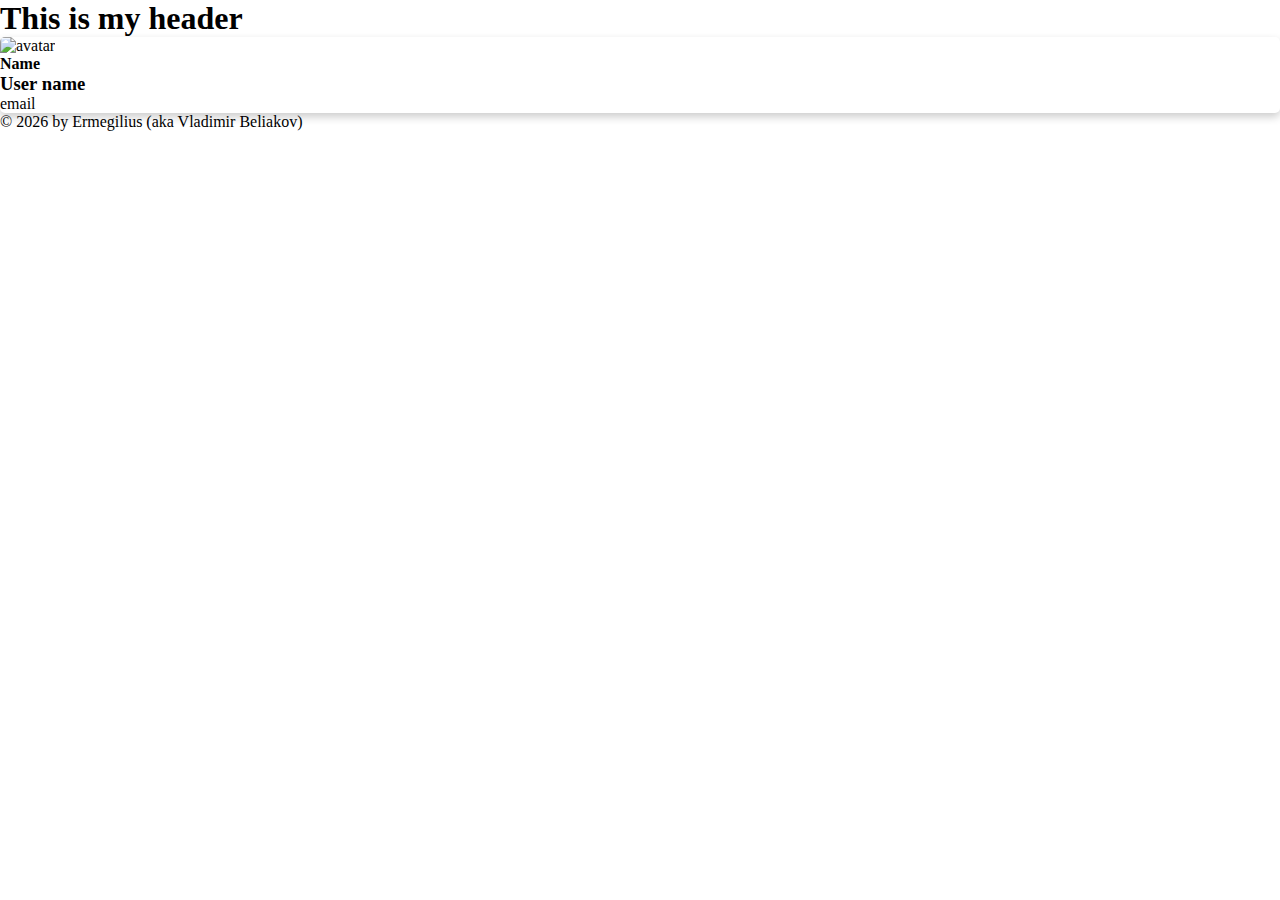
==== public/index.html @ 1ab4f39b "update: create structure of the page. Get names from api." ====
<!DOCTYPE html>
<html lang="en">
<head>
    <meta charset="UTF-8">
    <meta name="viewport" content="width=device-width, initial-scale=1.0">
    <title>Person</title>
    <link rel="stylesheet" href="./style.css">
</head>
<body>
    <div class="container">
    <header>
        <h1>This is my header</h1>
    </header>
    <main>
        <div id="users-grid-box">
            <div class="card">
                <img class ="user-avatar" src="#" alt="avatar">
                <div class="user-info">
                    <h4>Name</h4>
                    <h3>User name</h3>
                    <p type="email">email</p>
                </div>
            </div>
        </div>

    </main>
    <footer>
        <p>&copy <span id="year"></span> by Ermegilius (aka Vladimir Beliakov)</p>
    </footer>
    </div>

    <script src="./script.js"></script>
</body>
</html>
---- public/style.css ----
* {
    margin: 0;
    padding: 0;
    box-sizing: border-box;
    overscroll-behavior: none;
}

html {
    scroll-behavior: smooth;
}

.users-grid-box {
    display: grid;
}

.card {
    box-shadow: 0 4px 8px 0 rgba(0,0,0,0.2);
    transition: 0.3s;
    border-radius: 5px;
  }
  
 
  .user-avatar {
    border-radius: 5px 5px 0 0;
    width: 100%;
  }
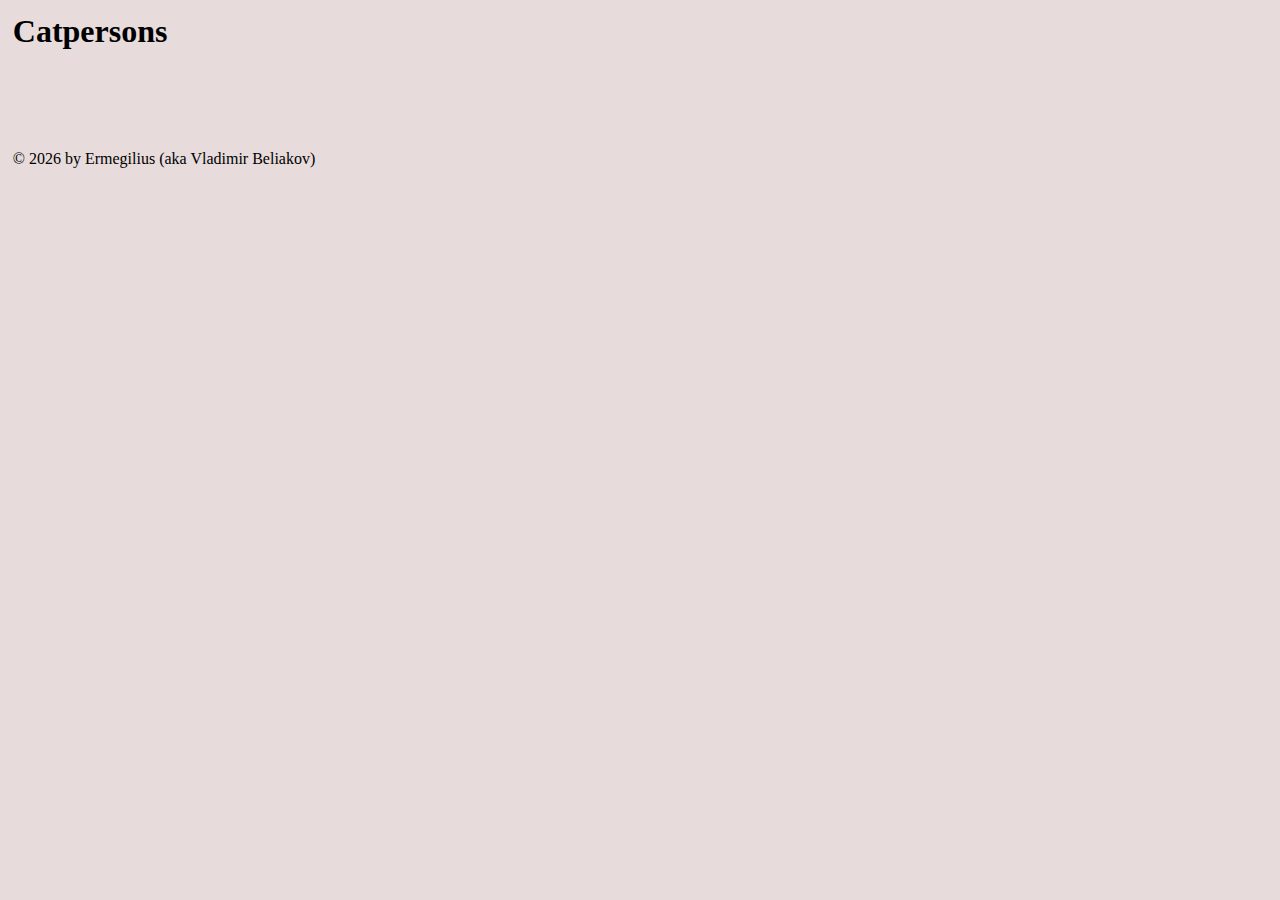
==== commit 6e5664fc: "update: finish with minimal requirementa." ====
--- a/public/index.html
+++ b/public/index.html
@@ -8,25 +8,16 @@
 </head>
 <body>
     <div class="container">
-    <header>
-        <h1>This is my header</h1>
-    </header>
-    <main>
-        <div id="users-grid-box">
-            <div class="card">
-                <img class ="user-avatar" src="#" alt="avatar">
-                <div class="user-info">
-                    <h4>Name</h4>
-                    <h3>User name</h3>
-                    <p type="email">email</p>
-                </div>
+        <header>
+            <h1>Catpersons</h1>
+        </header>
+        <main>
+            <div id="users-grid-box">
             </div>
-        </div>
-
-    </main>
-    <footer>
-        <p>&copy <span id="year"></span> by Ermegilius (aka Vladimir Beliakov)</p>
-    </footer>
+        </main>
+        <footer>
+            <p>&copy <span id="year"></span> by Ermegilius (aka Vladimir Beliakov)</p>
+        </footer>
     </div>
 
     <script src="./script.js"></script>
--- a/public/style.css
+++ b/public/style.css
@@ -9,18 +9,56 @@
     scroll-behavior: smooth;
 }
 
-.users-grid-box {
+body {
+    padding: 1%;
+    background-color: rgb(231, 219, 219);
+}
+
+.container {
+  
+}
+
+#users-grid-box {
     display: grid;
+    max-width: 100%;
+    grid-template-columns: repeat(auto-fill, minmax(min(15rem, 100%), 1fr));
+    gap: 1rem;
+    margin: 50px auto;
 }
 
 .card {
+    display: flex;
+    flex-direction: column;
+    justify-content: center;
+    align-items: center;
+    flex-wrap: nowrap;
     box-shadow: 0 4px 8px 0 rgba(0,0,0,0.2);
     transition: 0.3s;
     border-radius: 5px;
-  }
-  
+    font-size: 1.3rem;
+    background-color: #ababab;
+    border: solid 1px rgb(9, 9, 9);
+}
+
+.user-info {
+    padding-left: 5px;
+    padding-bottom: 5px;
+    word-wrap: break-word;
+}
+
+.card img {
+    height: 100%;
+    object-fit: contain;
+    padding: 5px;
+}
  
-  .user-avatar {
-    border-radius: 5px 5px 0 0;
+.user-avatar {
+border-radius: 5px 5px 0 0;
+max-width: 100%;
+
+}
+
+.user-info p{
     width: 100%;
-  }+}
+
